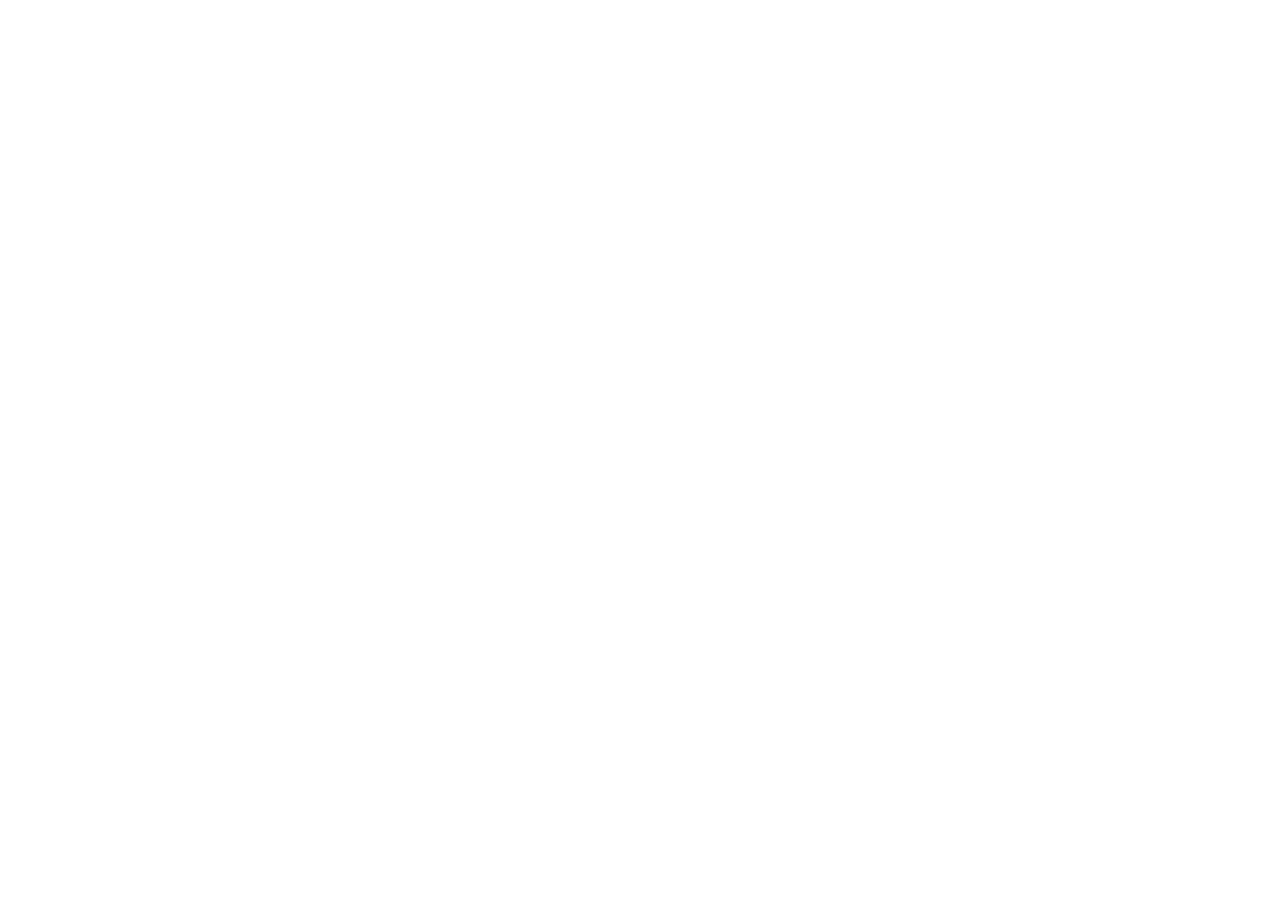
==== index.html @ fe363536 "Add files via upload" ====
<!DOCTYPE html>
<html lang="en">

<head>
    <meta charset="UTF-8">
    <meta http-equiv="X-UA-Compatible" content="IE=edge">
    <meta name="viewport" content="width=device-width, initial-scale=1.0">
    <link rel="stylesheet" href="style.css">
    <title>RPS</title>
</head>

<body>
    <script src="app.js"></script>
</body>

</html>
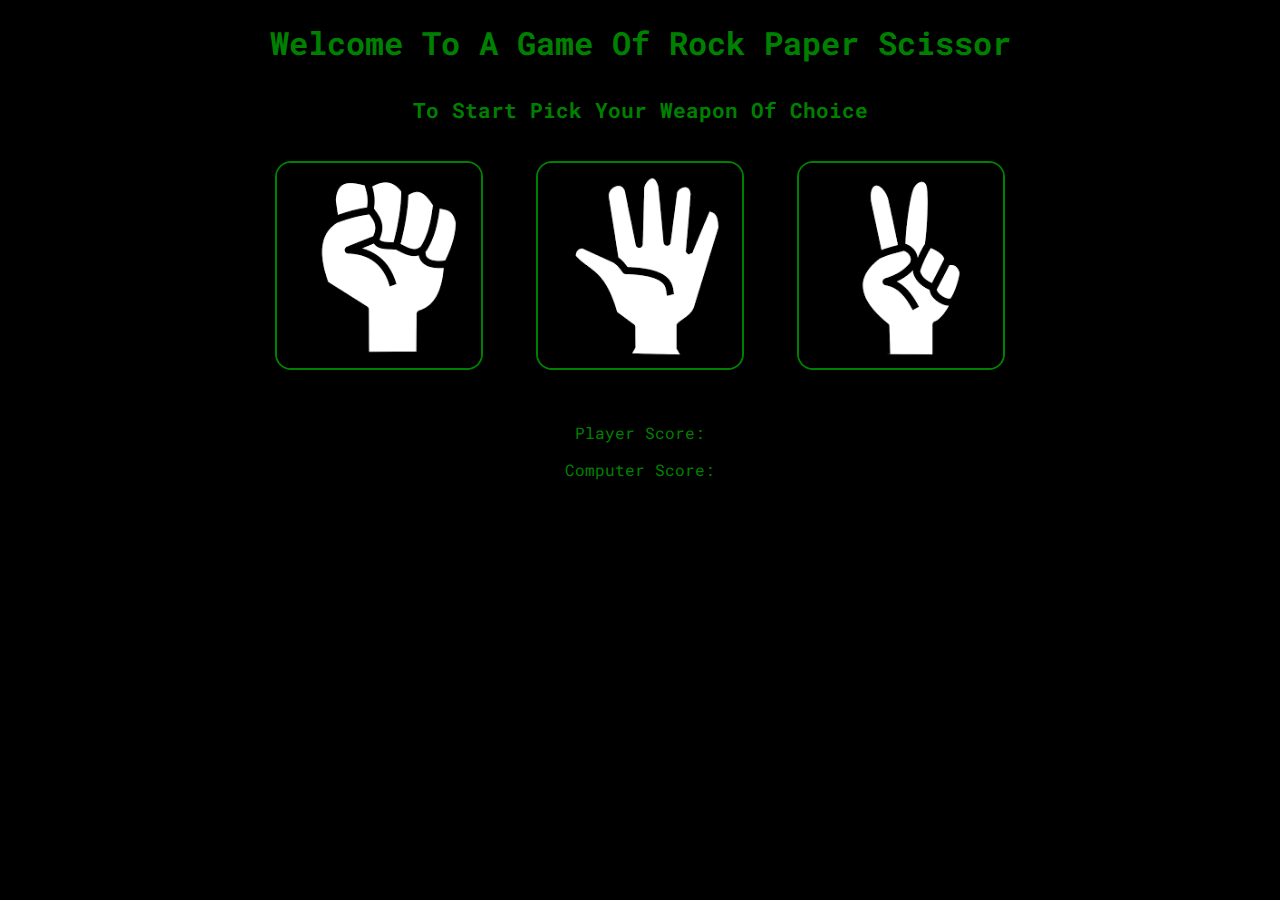
==== commit 019a1260: "Add files via upload" ====
--- a/index.html
+++ b/index.html
@@ -5,11 +5,31 @@
     <meta charset="UTF-8">
     <meta http-equiv="X-UA-Compatible" content="IE=edge">
     <meta name="viewport" content="width=device-width, initial-scale=1.0">
+    <link rel="preconnect" href="https://fonts.googleapis.com">
+    <link rel="preconnect" href="https://fonts.gstatic.com" crossorigin>
+    <link href="https://fonts.googleapis.com/css2?family=Roboto+Mono&display=swap" rel="stylesheet">
     <link rel="stylesheet" href="style.css">
-    <title>RPS</title>
+    <title>Rock Paper Scissor</title>
 </head>
 
 <body>
+    <h1>Welcome to a game of Rock Paper Scissor</h1>
+    <h3>To Start Pick Your weapon of choice</h3>
+    <div class="img-container">
+        <div id="r">
+            <img src="pngs/rock.png" alt="a Rock hand">
+        </div>
+        <div id="p">
+            <img src="pngs/paper.png" alt="a paper hand">
+        </div>
+        <div id="s">
+            <img src="pngs/scissor.png" alt=" a scissor hand">
+        </div>
+    </div>
+    <div id="scoreboard">
+        <p>player Score:</p>
+        <p>computer Score:</p>
+    </div>
     <script src="app.js"></script>
 </body>
 
--- a/style.css
+++ b/style.css
@@ -0,0 +1,64 @@
+*,
+::before,
+::after {
+    box-sizing: border-box;
+}
+
+body {
+    margin: 0;
+    background-color: black;
+    text-align: center;
+    overflow-x: hidden;
+}
+
+h1 {
+    font-family: 'Roboto Mono', monospace;
+    color: green;
+    text-transform: capitalize;
+    font-size: 2rem;
+    margin-bottom: 0.5rem;
+}
+
+@media screen and (max-width: 730px) {
+    h1 {
+        font-size: 1.3rem;
+    }
+}
+
+h3 {
+    font-family: 'Roboto Mono', monospace;
+    color: green;
+    margin-top: 1rem;
+    text-transform: capitalize;
+    font-size: 1.3rem;
+    padding-top: 1rem;
+}
+
+/* styling for the images and div */
+.img-container {
+    display: flex;
+    overflow-x: hidden; 
+    justify-content: center;
+    margin: 0 auto;
+}
+
+img {
+    width: 80%;
+    max-width: 100%; 
+    margin: 1rem;
+    border: 2px solid green;
+    border-radius: 1rem;
+    cursor: pointer;
+}
+
+#scoreboard {
+    margin: 2rem;
+}
+
+p {
+    font-family: 'Roboto Mono', monospace;
+    color: green;
+    margin: 1rem;
+    text-transform: capitalize;
+}
+
